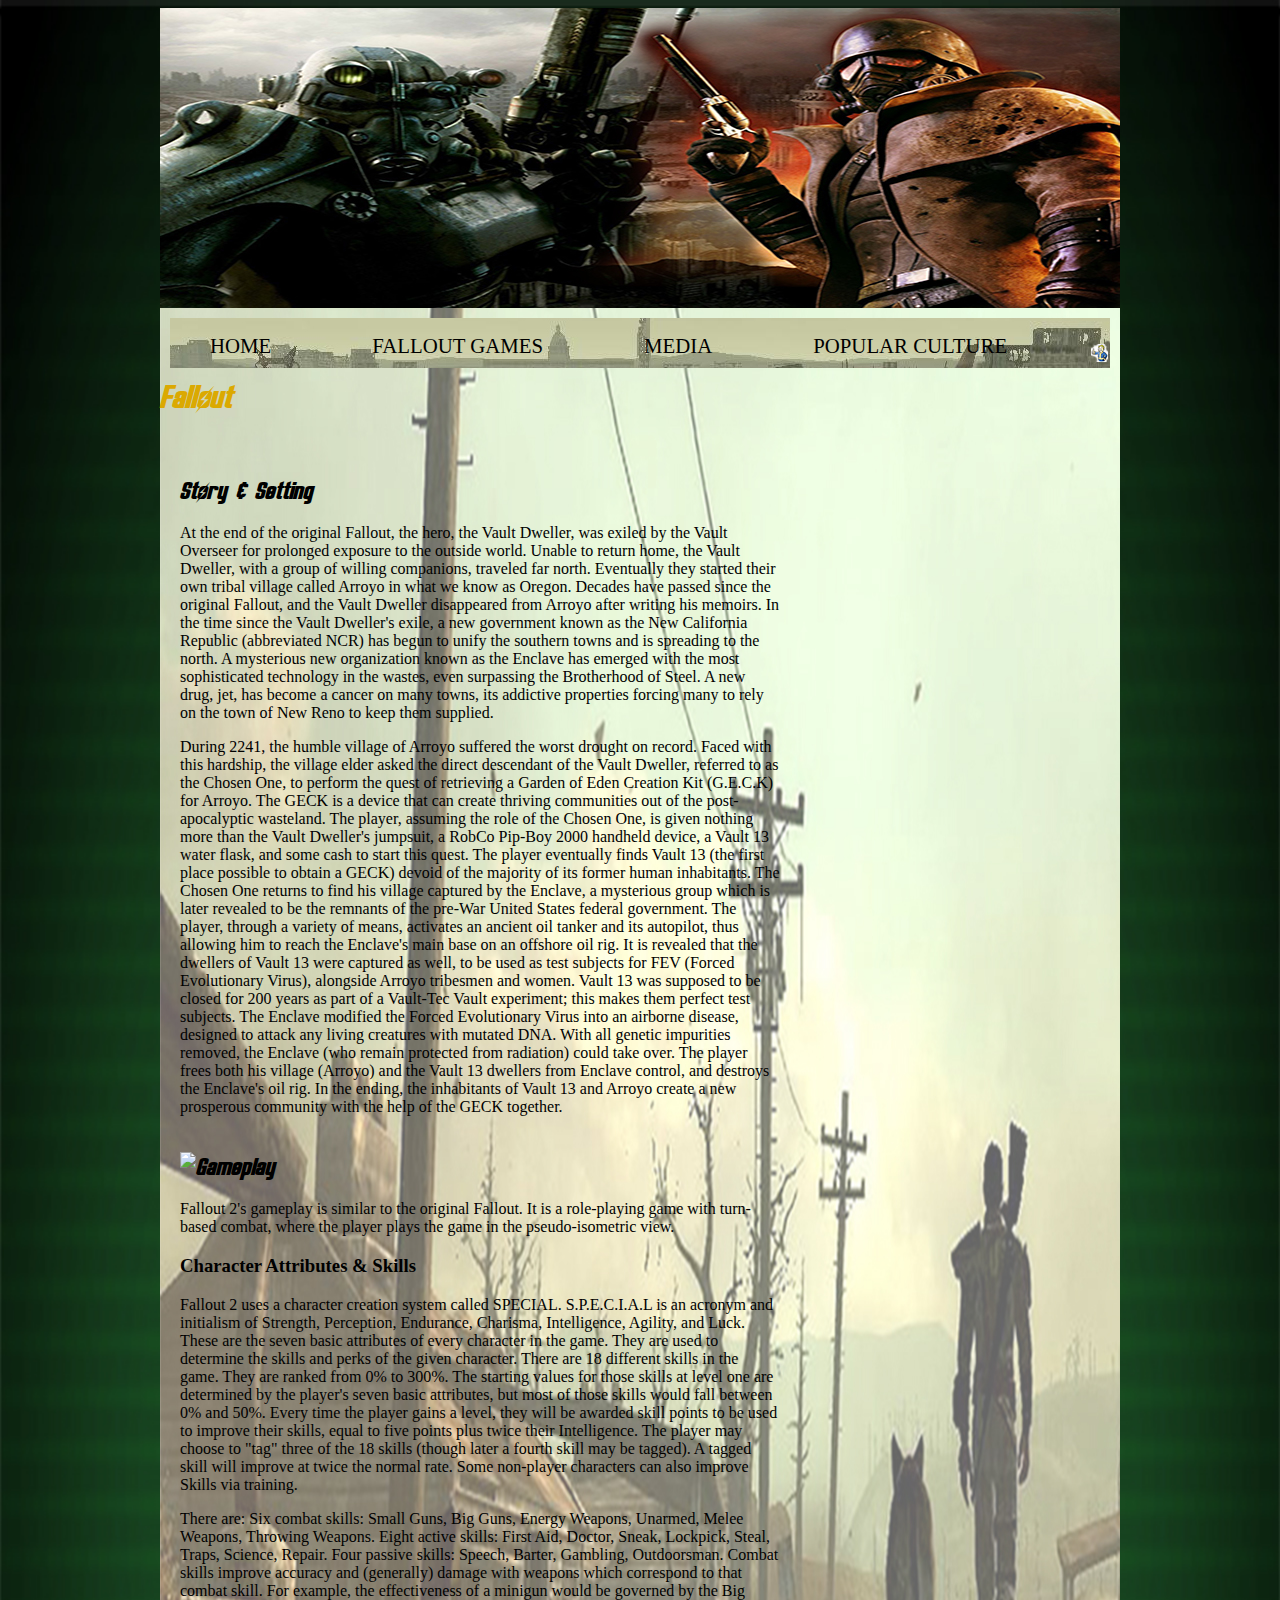
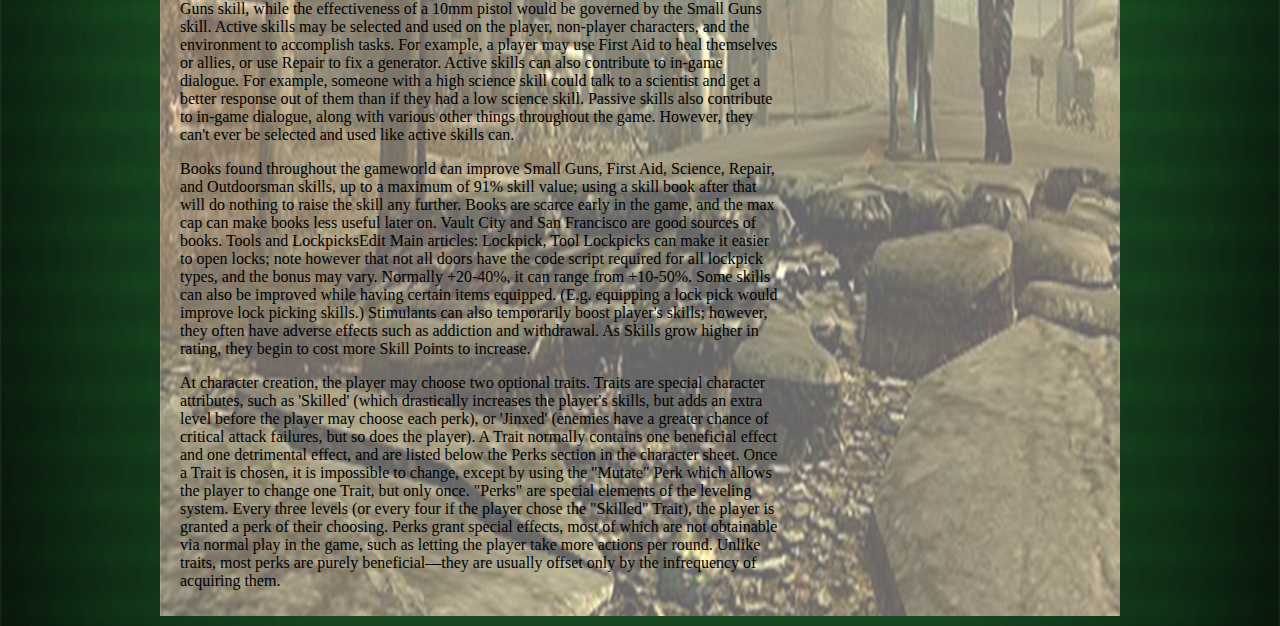
==== fallout.html @ 23fe063c "first commit" ====
<!DOCTYPE html>
<html lang="en">
<head>
	<meta charset="UTF-8">
	<title>Fallout</title>
	<link href="main.css" rel="stylesheet" type="text/css" />
</head>
<body>
	
	<div class="container">
		<div class="banner"></div>
		<br>
		<div class="nav">
			<ul>
				<li><a href="index.html">HOME</a></li>
				<li><a href="Fallout.html">FALLOUT GAMES</a></li>
				<li><a href="Fallout2.html">MEDIA</a></li>
				<li><a href="Fallout3.html">POPULAR CULTURE</a></li>
			</ul>
		</div>
		<h1 class="titles">Fallout</h1>

		<div class="col1">
		<h2 class="heading">Story & Setting</h2>
		<p>At the end of the original Fallout, the hero, the Vault Dweller, was exiled by the Vault Overseer for prolonged exposure to the outside world. Unable to return home, the Vault Dweller, with a group of willing companions, traveled far north. Eventually they started their own tribal village called Arroyo in what we know as Oregon. Decades have passed since the original Fallout, and the Vault Dweller disappeared from Arroyo after writing his memoirs.

		In the time since the Vault Dweller's exile, a new government known as the New California Republic (abbreviated NCR) has begun to unify the southern towns and is spreading to the north. A mysterious new organization known as the Enclave has emerged with the most sophisticated technology in the wastes, even surpassing the Brotherhood of Steel. A new drug, jet, has become a cancer on many towns, its addictive properties forcing many to rely on the town of New Reno to keep them supplied.</p>

		<p>During 2241, the humble village of Arroyo suffered the worst drought on record. Faced with this hardship, the village elder asked the direct descendant of the Vault Dweller, referred to as the Chosen One, to perform the quest of retrieving a Garden of Eden Creation Kit (G.E.C.K) for Arroyo. The GECK is a device that can create thriving communities out of the post-apocalyptic wasteland.

		The player, assuming the role of the Chosen One, is given nothing more than the Vault Dweller's jumpsuit, a RobCo Pip-Boy 2000 handheld device, a Vault 13 water flask, and some cash to start this quest.

		The player eventually finds Vault 13 (the first place possible to obtain a GECK) devoid of the majority of its former human inhabitants. The Chosen One returns to find his village captured by the Enclave, a mysterious group which is later revealed to be the remnants of the pre-War United States federal government. The player, through a variety of means, activates an ancient oil tanker and its autopilot, thus allowing him to reach the Enclave's main base on an offshore oil rig.

		It is revealed that the dwellers of Vault 13 were captured as well, to be used as test subjects for FEV (Forced Evolutionary Virus), alongside Arroyo tribesmen and women. Vault 13 was supposed to be closed for 200 years as part of a Vault-Tec Vault experiment; this makes them perfect test subjects. The Enclave modified the Forced Evolutionary Virus into an airborne disease, designed to attack any living creatures with mutated DNA. With all genetic impurities removed, the Enclave (who remain protected from radiation) could take over.

		The player frees both his village (Arroyo) and the Vault 13 dwellers from Enclave control, and destroys the Enclave's oil rig. In the ending, the inhabitants of Vault 13 and Arroyo create a new prosperous community with the help of the GECK together.</p>
		</div>

		<div class="col2">
		<img src="F2_1.jpg" align="left";/>
		<br>
		<h2 class="heading">Gameplay</h2>
		<p>Fallout 2's gameplay is similar to the original Fallout. It is a role-playing game with turn-based combat, where the player plays the game in the pseudo-isometric view.</p>
		

		<h3>Character Attributes & Skills</h3>

		<p>Fallout 2 uses a character creation system called SPECIAL. S.P.E.C.I.A.L is an acronym and initialism of Strength, Perception, Endurance, Charisma, Intelligence, Agility, and Luck. These are the seven basic attributes of every character in the game. They are used to determine the skills and perks of the given character.
		
		There are 18 different skills in the game. They are ranked from 0% to 300%. The starting values for those skills at level one are determined by the player's seven basic attributes, but most of those skills would fall between 0% and 50%. Every time the player gains a level, they will be awarded skill points to be used to improve their skills, equal to five points plus twice their Intelligence. The player may choose to "tag" three of the 18 skills (though later a fourth skill may be tagged). A tagged skill will improve at twice the normal rate. Some non-player characters can also improve Skills via training.</p>
		

		<p>There are:
		Six combat skills: Small Guns, Big Guns, Energy Weapons, Unarmed, Melee Weapons, Throwing Weapons.

		Eight active skills: First Aid, Doctor, Sneak, Lockpick, Steal, Traps, Science, Repair.

		Four passive skills: Speech, Barter, Gambling, Outdoorsman.

		Combat skills improve accuracy and (generally) damage with weapons which correspond to that combat skill. For example, the effectiveness of a minigun would be governed by the Big Guns skill, while the effectiveness of a 10mm pistol would be governed by the Small Guns skill.

		Active skills may be selected and used on the player, non-player characters, and the environment to accomplish tasks. For example, a player may use First Aid to heal themselves or allies, or use Repair to fix a generator. Active skills can also contribute to in-game dialogue. For example, someone with a high science skill could talk to a scientist and get a better response out of them than if they had a low science skill.

		Passive skills also contribute to in-game dialogue, along with various other things throughout the game. However, they can't ever be selected and used like active skills can.</p>
		
		
		<p>Books found throughout the gameworld can improve Small Guns, First Aid, Science, Repair, and Outdoorsman skills, up to a maximum of 91% skill value; using a skill book after that will do nothing to raise the skill any further. Books are scarce early in the game, and the max cap can make books less useful later on. Vault City and San Francisco are good sources of books.
		Tools and LockpicksEdit
		Main articles: Lockpick, Tool
		Lockpicks can make it easier to open locks; note however that not all doors have the code script required for all lockpick types, and the bonus may vary. Normally +20-40%, it can range from +10-50%. Some skills can also be improved while having certain items equipped. (E.g. equipping a lock pick would improve lock picking skills.) Stimulants can also temporarily boost player's skills; however, they often have adverse effects such as addiction and withdrawal. As Skills grow higher in rating, they begin to cost more Skill Points to increase.</p>

		<p>At character creation, the player may choose two optional traits. Traits are special character attributes, such as 'Skilled' (which drastically increases the player's skills, but adds an extra level before the player may choose each perk), or 'Jinxed' (enemies have a greater chance of critical attack failures, but so does the player). A Trait normally contains one beneficial effect and one detrimental effect, and are listed below the Perks section in the character sheet. Once a Trait is chosen, it is impossible to change, except by using the "Mutate" Perk which allows the player to change one Trait, but only once.

		"Perks" are special elements of the leveling system. Every three levels (or every four if the player chose the "Skilled" Trait), the player is granted a perk of their choosing. Perks grant special effects, most of which are not obtainable via normal play in the game, such as letting the player take more actions per round. Unlike traits, most perks are purely beneficial—they are usually offset only by the infrequency of acquiring them.</p>
		

		</div>
	</div>
</body>
</html>
---- main.css ----
@font-face{
	font-family:'Overseer Bold Italic';
	src:url('fonts/Overseer Bold Italic.otf');
}
a, a:visited {
	font-size:1.3em;
	text-decoration:none;
	color: #000000;
}

a:hover {
	color: #DBA901;
}
.titles{
	color: #DBA901;
	font-family:'Overseer Bold Italic';
	src:url('fonts/Overseer Bold Italic.otf');
	float:none;
}

.heading{
	color: #000000;
	font-family:'Overseer Bold Italic';
	src:url('fonts/Overseer Bold Italic.otf');
	float:none;
}

body{
	background-image:url("images/BG_Green-2200.png");
	background-repeat: no-repeat;
	background-size: 100%;
}
.container{
	width:960px;
	margin:auto;
	background-image: url("images/BG_Lone-60.png");
	background-repeat: no-repeat;
	border-color: #DF3A01;
	color: #000000;
	
}
.nav{
	width:940px;
	height:50px;
	float:left;
	background-image: url("images/BG_nav2.png");
	border-color: #0000FF;
	margin:10px;

}

.nav li{
	display:inline;
	padding-right:97px;

}

.banner{
	background-image:url("images/Banner.png");
	background-repeat: no-repeat;
	width:960px;
	height:300px;
	float:left;
}
.col1{
	width:600px;
	margin:10px;
	padding:10px;
	float:left;

}
.col2{
	width:600px;
	margin:10px;
	padding:10px;
	

}

.col3{
	width:920px;
	margin:10px;
	padding:10px;
	float:right;


}

}
.footer{
	float:none;
	clear:both;
}

.music{
	background-image: ("images/vaultboy.png");
	width: 250px;
	height: 50px;
	float: left;
}
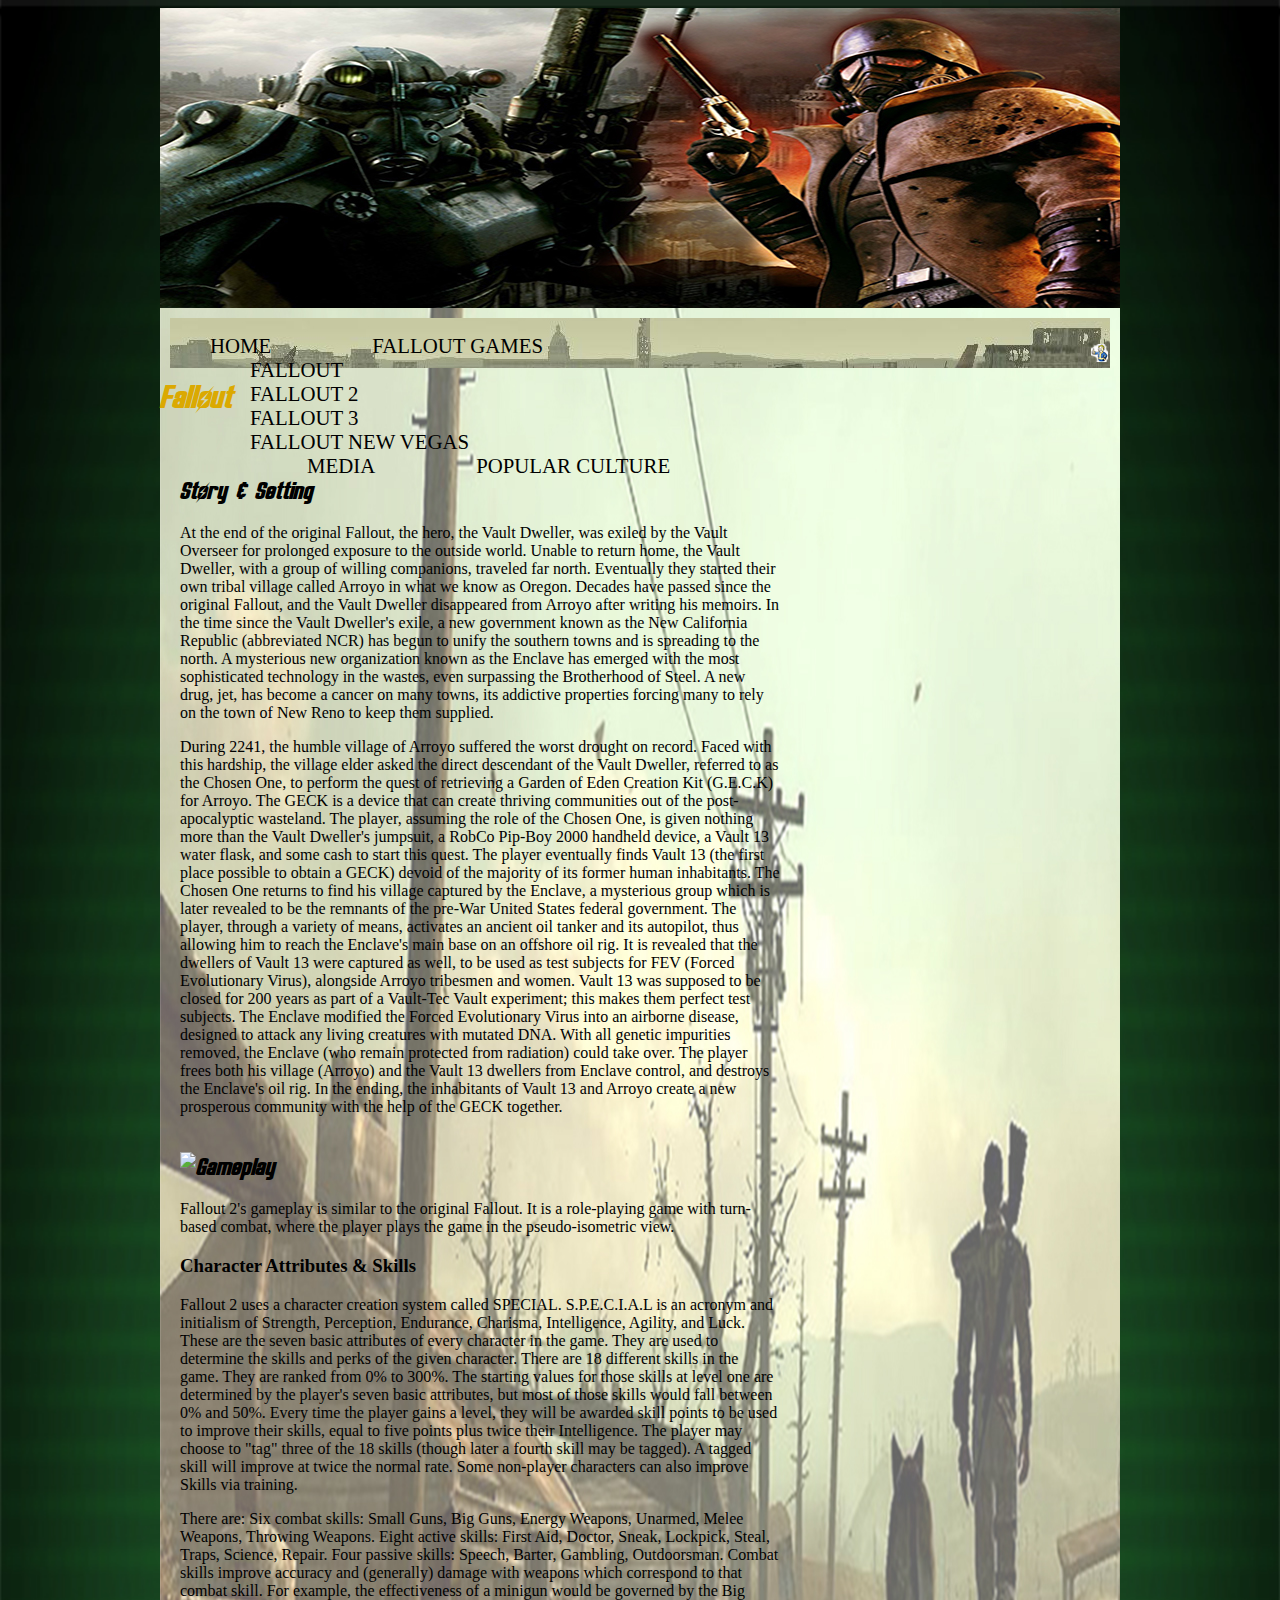
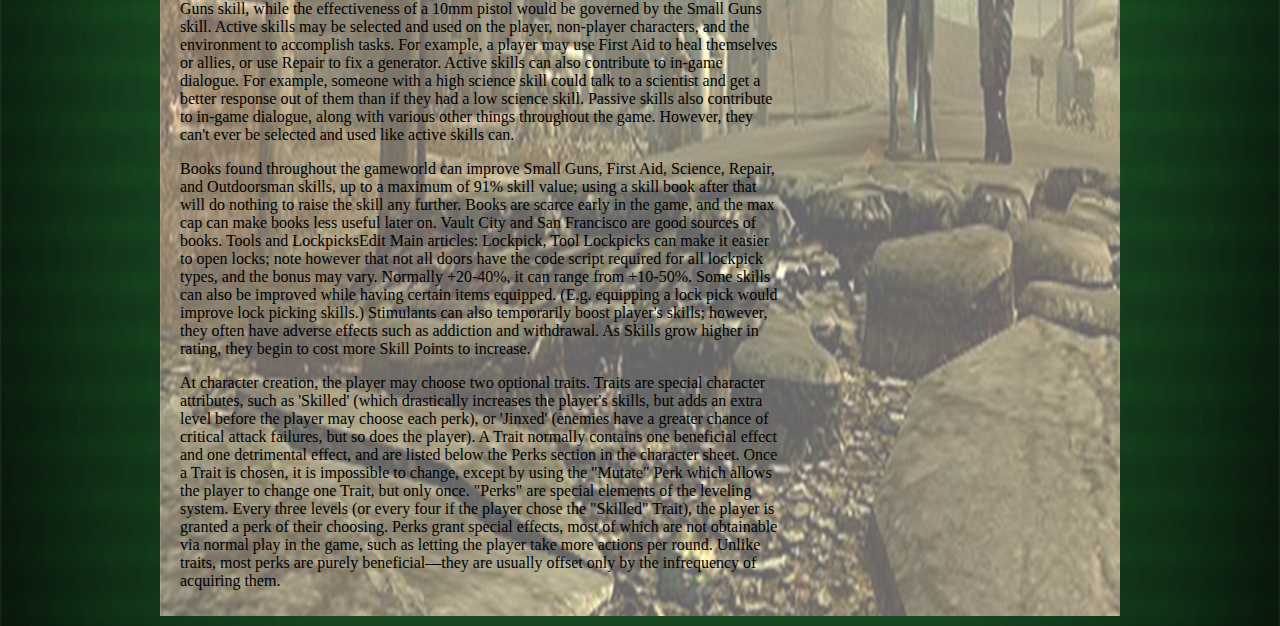
==== commit 62249d9b: "Added Jquery" ====
--- a/fallout.html
+++ b/fallout.html
@@ -4,6 +4,25 @@
 	<meta charset="UTF-8">
 	<title>Fallout</title>
 	<link href="main.css" rel="stylesheet" type="text/css" />
+	<script type="text/javascript" src="jquery.js"></script>
+
+	<script type="text/javascript">
+	$(document).ready(function() {
+		
+		$('.nav > li').bind('mouseover', openSubMenu);
+
+		function openSubMenu() {
+			$(this).find('ul').css('visibility', 'visible');
+		
+		};
+		
+		function closeSubMenu() {
+			$(this).find('ul').css('visibility', 'hidden');	
+		};
+
+
+	});
+</script>
 </head>
 <body>
 	
@@ -13,11 +32,17 @@
 		<div class="nav">
 			<ul>
 				<li><a href="index.html">HOME</a></li>
-				<li><a href="Fallout.html">FALLOUT GAMES</a></li>
-				<li><a href="Fallout2.html">MEDIA</a></li>
-				<li><a href="Fallout3.html">POPULAR CULTURE</a></li>
+				<li><a href="fallout.html">FALLOUT GAMES</a>
+					<ul><a href="fallout.html">FALLOUT</a></ul>
+					<ul><a href="fallout2.html">FALLOUT 2</a></ul>
+					<ul><a href="fallout3.html">FALLOUT 3</a></ul>
+					<ul><a href="falloutnv.html">FALLOUT NEW VEGAS</a></ul>
+				</li>
+				<li><a href="media.html">MEDIA</a></li>
+				<li><a href="popCulture.html">POPULAR CULTURE</a></li>
 			</ul>
 		</div>
+		
 		<h1 class="titles">Fallout</h1>
 
 		<div class="col1">
@@ -78,4 +103,4 @@
 		</div>
 	</div>
 </body>
-</html>+</html>
